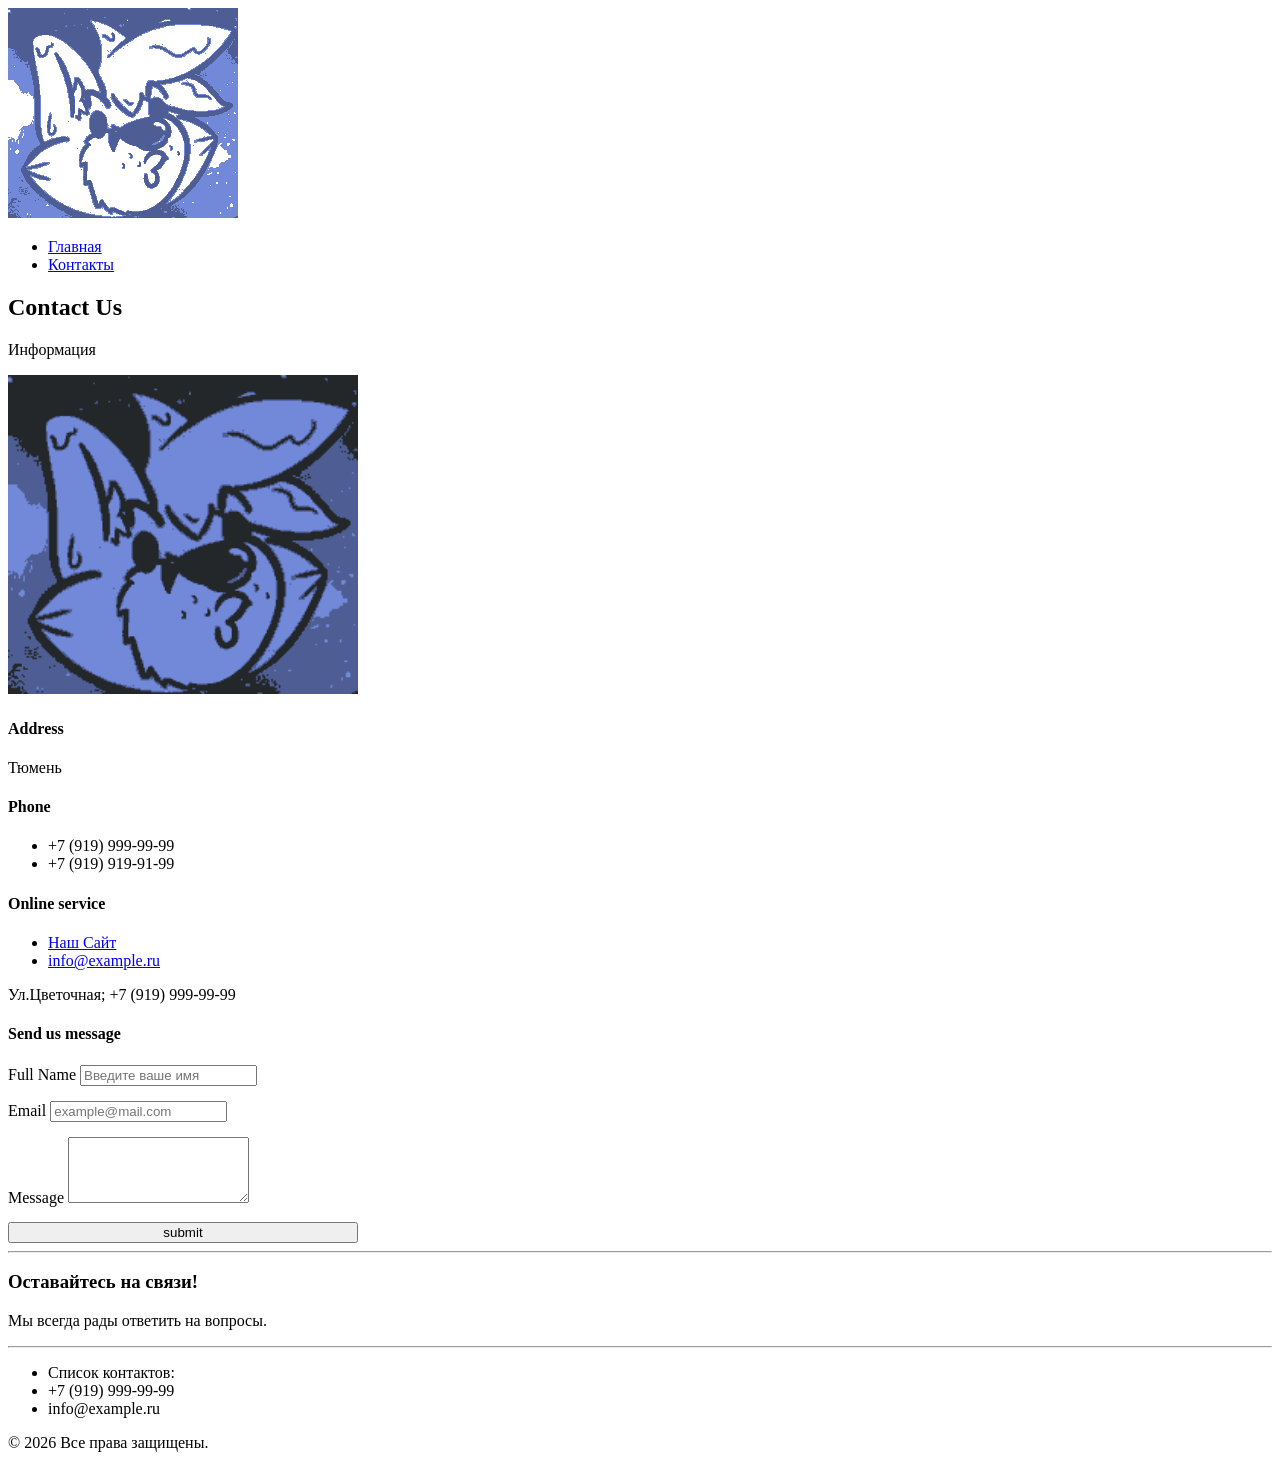
==== contacts.html @ b614b049 "Rewrote index.html added contacts.html" ====
<!doctype html>
<html>
<head>
    <meta charset="UTF-8">
    <meta name="viewport" content="width=device-width, initial-scale=1.0">
    <title>Контактная Страница</title>

</head>
<body>
    <header>
        <div class="logo">
            <a href="index.html">
                <img src="Logo.png" alt="Логотип компании">
            </a>
        </div>
        <nav>
            <ul>
                <li><a href="index.html">Главная</a></li>
                <li><a href="contacts.html">Контакты</a></li>
            </ul>
        </nav>
    </header>

    <main>
        <h2>Contact Us</h2>
        <p>Информация</p>
        <div class="logo2">
            <a href="index.html">
                <img src="Logo2.png" alt="Логотип компании" style="max-width: 350px; width: 100%; height: auto;">
            </a>
        </div>
        <h4>Address</h4>
        <p>Тюмень</p>
        <h4>Phone</h4>
        <ul>
            <li>+7 (919) 999-99-99</li>
            <li>+7 (919) 919-91-99</li>
        </ul>
        <h4>Online service</h4>
        <ul>
            <li><a href="Index.html">Наш Сайт</a></li>
            <li><a href="mailto:info@example.ru">info@example.ru</a></li>
        </ul>
        <p>Ул.Цветочная; +7 (919) 999-99-99</p>
        <h4>Send us message</h4>
        <form action="#" method="POST" style="max-width: 350px; display: flex; flex-direction: column; gap: 15px;">
    
            <label>
                Full Name
                <input type="text" name="fullname" placeholder="Введите ваше имя">
            </label>
        
            <label>
                Email
                <input type="email" name="email" placeholder="example@mail.com">
            </label>
        
            <label>
                Message
                <textarea name="message" rows="4" placeholder="Ваше сообщение...">

                </textarea>
            </label>
        
            <button type="submit">submit</button>

        </form>
        <hr>
    </main>
</body>
<footer>
        <h3>Оставайтесь на связи!</h3>
        <p>Мы всегда рады ответить на вопросы.</p>
        <hr>

        <ul>
            <li>Список контактов:</li>
            <li>+7 (919) 999-99-99</li>
            <li>info@example.ru</li>
        </ul>
        <p>&copy; 2026 Все права защищены.</p>
    </footer>
</html>
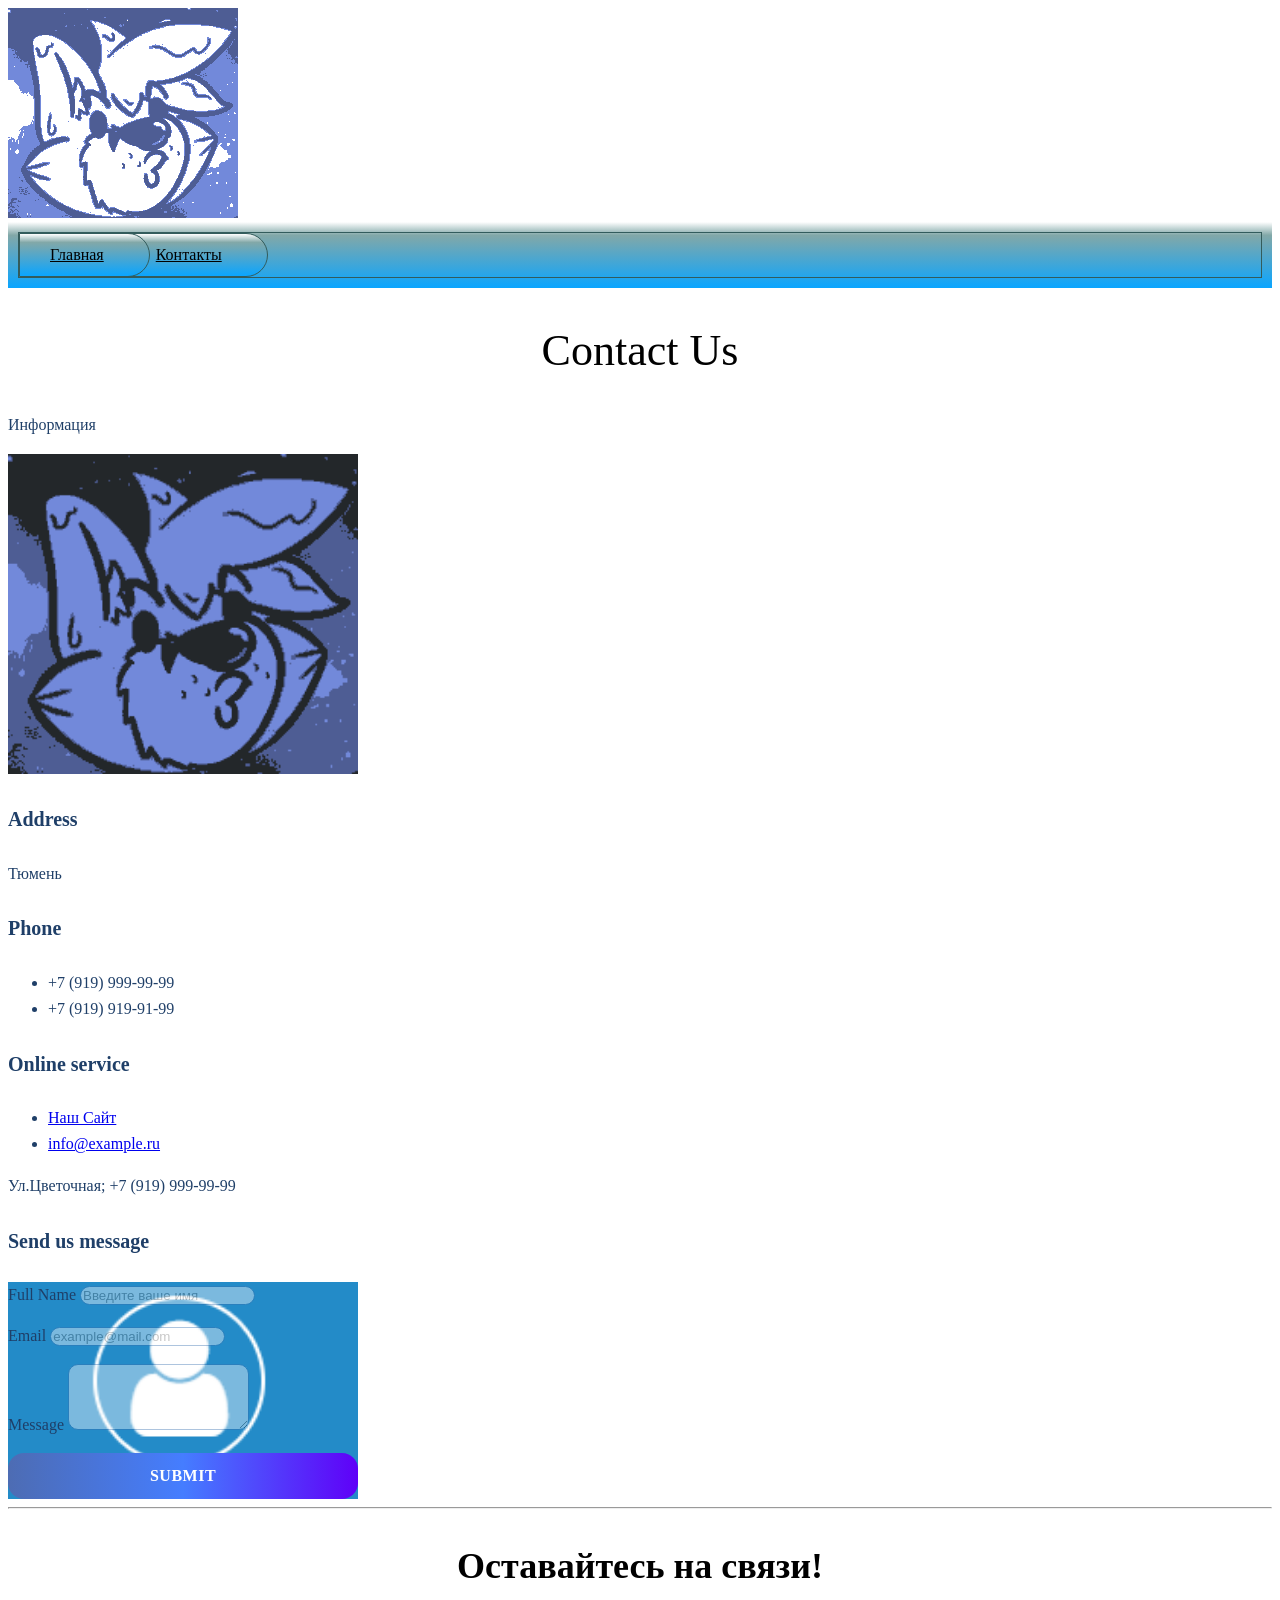
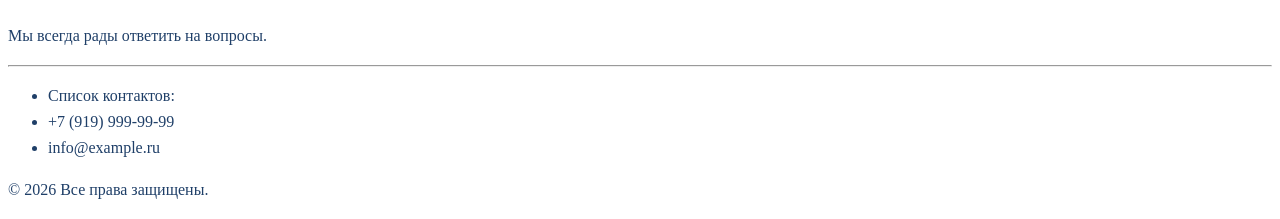
==== commit a4bd4058: "Changed style.css, moved images, changed index.html and contacts.html" ====
--- a/contacts.html
+++ b/contacts.html
@@ -4,16 +4,16 @@
     <meta charset="UTF-8">
     <meta name="viewport" content="width=device-width, initial-scale=1.0">
     <title>Контактная Страница</title>
-
+    <link rel="stylesheet" href="src/assets/styles/style.css">
 </head>
 <body>
     <header>
         <div class="logo">
             <a href="index.html">
-                <img src="Logo.png" alt="Логотип компании">
+                <img src="src/assets/img/Logo.png" alt="Логотип компании">
             </a>
         </div>
-        <nav>
+        <nav class="breadcrumb-menu"">
             <ul>
                 <li><a href="index.html">Главная</a></li>
                 <li><a href="contacts.html">Контакты</a></li>
@@ -22,62 +22,63 @@
     </header>
 
     <main>
-        <h2>Contact Us</h2>
-        <p>Информация</p>
+        <h2 class="title-secondary">Contact Us</h2>
+        <p class="text-primary">Информация</p>
         <div class="logo2">
             <a href="index.html">
-                <img src="Logo2.png" alt="Логотип компании" style="max-width: 350px; width: 100%; height: auto;">
+                <img src="src/assets/img/Logo2.png" alt="Логотип компании" style="max-width: 350px; width: 100%; height: auto;">
             </a>
         </div>
-        <h4>Address</h4>
-        <p>Тюмень</p>
-        <h4>Phone</h4>
+        <h4 class="title-quaternary">Address</h4>
+        <p class="text-primary">Тюмень</p>
+        <h4 class="title-quaternary">Phone</h4>
         <ul>
-            <li>+7 (919) 999-99-99</li>
-            <li>+7 (919) 919-91-99</li>
+            <li class="text-primary">+7 (919) 999-99-99</li>
+            <li class="text-primary">+7 (919) 919-91-99</li>
         </ul>
-        <h4>Online service</h4>
+        <h4 class="title-quaternary">Online service</h4>
         <ul>
-            <li><a href="Index.html">Наш Сайт</a></li>
-            <li><a href="mailto:info@example.ru">info@example.ru</a></li>
+            <li class="text-primary"><a href="Index.html">Наш Сайт</a></li>
+            <li class="text-primary"><a href="mailto:info@example.ru">info@example.ru</a></li>
         </ul>
-        <p>Ул.Цветочная; +7 (919) 999-99-99</p>
-        <h4>Send us message</h4>
-        <form action="#" method="POST" style="max-width: 350px; display: flex; flex-direction: column; gap: 15px;">
+        <p class="text-primary">Ул.Цветочная; +7 (919) 999-99-99</p>
+
+        <h4 class="title-quaternary">Send us message</h4>
+        <form class="contact-form" action="#" method="POST" style="max-width: 350px; display: flex; flex-direction: column; gap: 15px;">
     
-            <label>
+            <label class="text-primary">
                 Full Name
-                <input type="text" name="fullname" placeholder="Введите ваше имя">
+                <input class="form-field" type="text" name="fullname" placeholder="Введите ваше имя">
             </label>
         
-            <label>
+            <label class="text-primary">
                 Email
-                <input type="email" name="email" placeholder="example@mail.com">
+                <input class="form-field" type="email" name="email" placeholder="example@mail.com">
             </label>
         
-            <label>
+            <label class="text-primary">
                 Message
-                <textarea name="message" rows="4" placeholder="Ваше сообщение...">
+                <textarea class="form-field" name="message" rows="4" placeholder="Ваше сообщение...">
 
                 </textarea>
             </label>
         
-            <button type="submit">submit</button>
+            <button type="submit" class="button-submit">submit</button>
 
         </form>
         <hr>
     </main>
 </body>
 <footer>
-        <h3>Оставайтесь на связи!</h3>
-        <p>Мы всегда рады ответить на вопросы.</p>
+        <h3 class="title-tertiary">Оставайтесь на связи!</h3>
+        <p class="text-primary">Мы всегда рады ответить на вопросы.</p>
         <hr>
 
         <ul>
-            <li>Список контактов:</li>
-            <li>+7 (919) 999-99-99</li>
-            <li>info@example.ru</li>
+            <li class="text-primary">Список контактов:</li>
+            <li class="text-primary">+7 (919) 999-99-99</li>
+            <li class="text-primary">info@example.ru</li>
         </ul>
-        <p>&copy; 2026 Все права защищены.</p>
-    </footer>
+        <p class="text-primary">&copy; 2026 Все права защищены.</p>
+</footer>
 </html>
--- a/src/assets/styles/style.css
+++ b/src/assets/styles/style.css
@@ -0,0 +1,104 @@
+@import "./global.css";
+@import "./fonts.css";
+@import "./utils.css";
+
+.text-primary{ /*Параграфы*/
+    font-size: 16px;
+    line-height: 26px;
+    color: #1F3F68;
+}
+
+.title-main{ /*h1*/
+    font-size: 64px;
+    color: #1F3F68;
+}
+
+.title-secondary { /*h2*/
+    font-weight: 500;
+    font-size: 44px;
+    text-align: center;
+}
+
+.title-tertiary  { /*h3*/
+    font-size: 36px;
+    text-align: center;
+}
+
+.title-quaternary { /*h4*/
+    font-size: 20px;
+    line-height: 30px;
+    color: #1F3F68;
+}
+
+.form-field {  /*Поля ввода*/
+    border: 1px solid #356EAD;
+    box-sizing: border-box;
+    border-radius: 10px;
+    opacity: 0.4;
+}
+
+.button-submit { /*Отправка формы*/
+    background: linear-gradient(90deg, #4d6cb3 0%, #457dff 50%, #5f00f8 100%);
+    color: #ffffff;
+    text-align: center;
+    font-family: 'Inter';
+    font-weight: 600;
+    font-size: 16px;
+    letter-spacing: 0.5px;
+    text-transform: uppercase;
+    border-radius: 16px;
+    padding: 14px 32px;
+    border: none;
+    cursor: pointer;
+    display: inline-block;
+    transition: opacity 0.2s ease, transform 0.1s ease;
+}
+
+.contact-form { /*Вид формы*/
+    
+    background-image: url('../img/background.png');
+    background-size: cover;
+    background-position: center;
+    background-repeat: no-repeat;
+}
+
+.breadcrumb-menu{ /*Хлебные крошки*/
+    background: linear-gradient(to bottom, #ffffff 0%, #82a8a8 20%, #0aa5ff 100%);
+     padding: 10px;
+}
+
+.breadcrumb-menu ul {
+  display: flex;
+  padding: 0;
+  margin: 0;
+  border: 1px solid #335c5c;
+  overflow: hidden;
+}
+
+.breadcrumb-menu li {
+  margin-right: -25px; 
+  position: relative;
+}
+
+.breadcrumb-menu li a, 
+.breadcrumb-menu li.active {
+  display: block;
+  padding: 12px 45px 12px 30px;
+  color: #000;
+  font-size: 16px;
+  background: linear-gradient(to bottom, #ffffff 0%, #82a8a8 20%, #0aa5ff 100%);
+  border-radius: 0 30px 30px 0;
+  border: 1px solid #335c5c;
+} 
+
+.breadcrumbs li.active {
+  background: transparent;
+  border-color: transparent;
+  box-shadow: none;
+}
+/*Настройка z-index*/
+.breadcrumb-menu li:nth-child(1) { z-index: 4; }
+.breadcrumb-menu li:nth-child(2) { z-index: 3; }
+.breadcrumb-menu li:nth-child(3) { z-index: 2; }
+.breadcrumb-menu li:nth-child(4) { z-index: 1; }
+
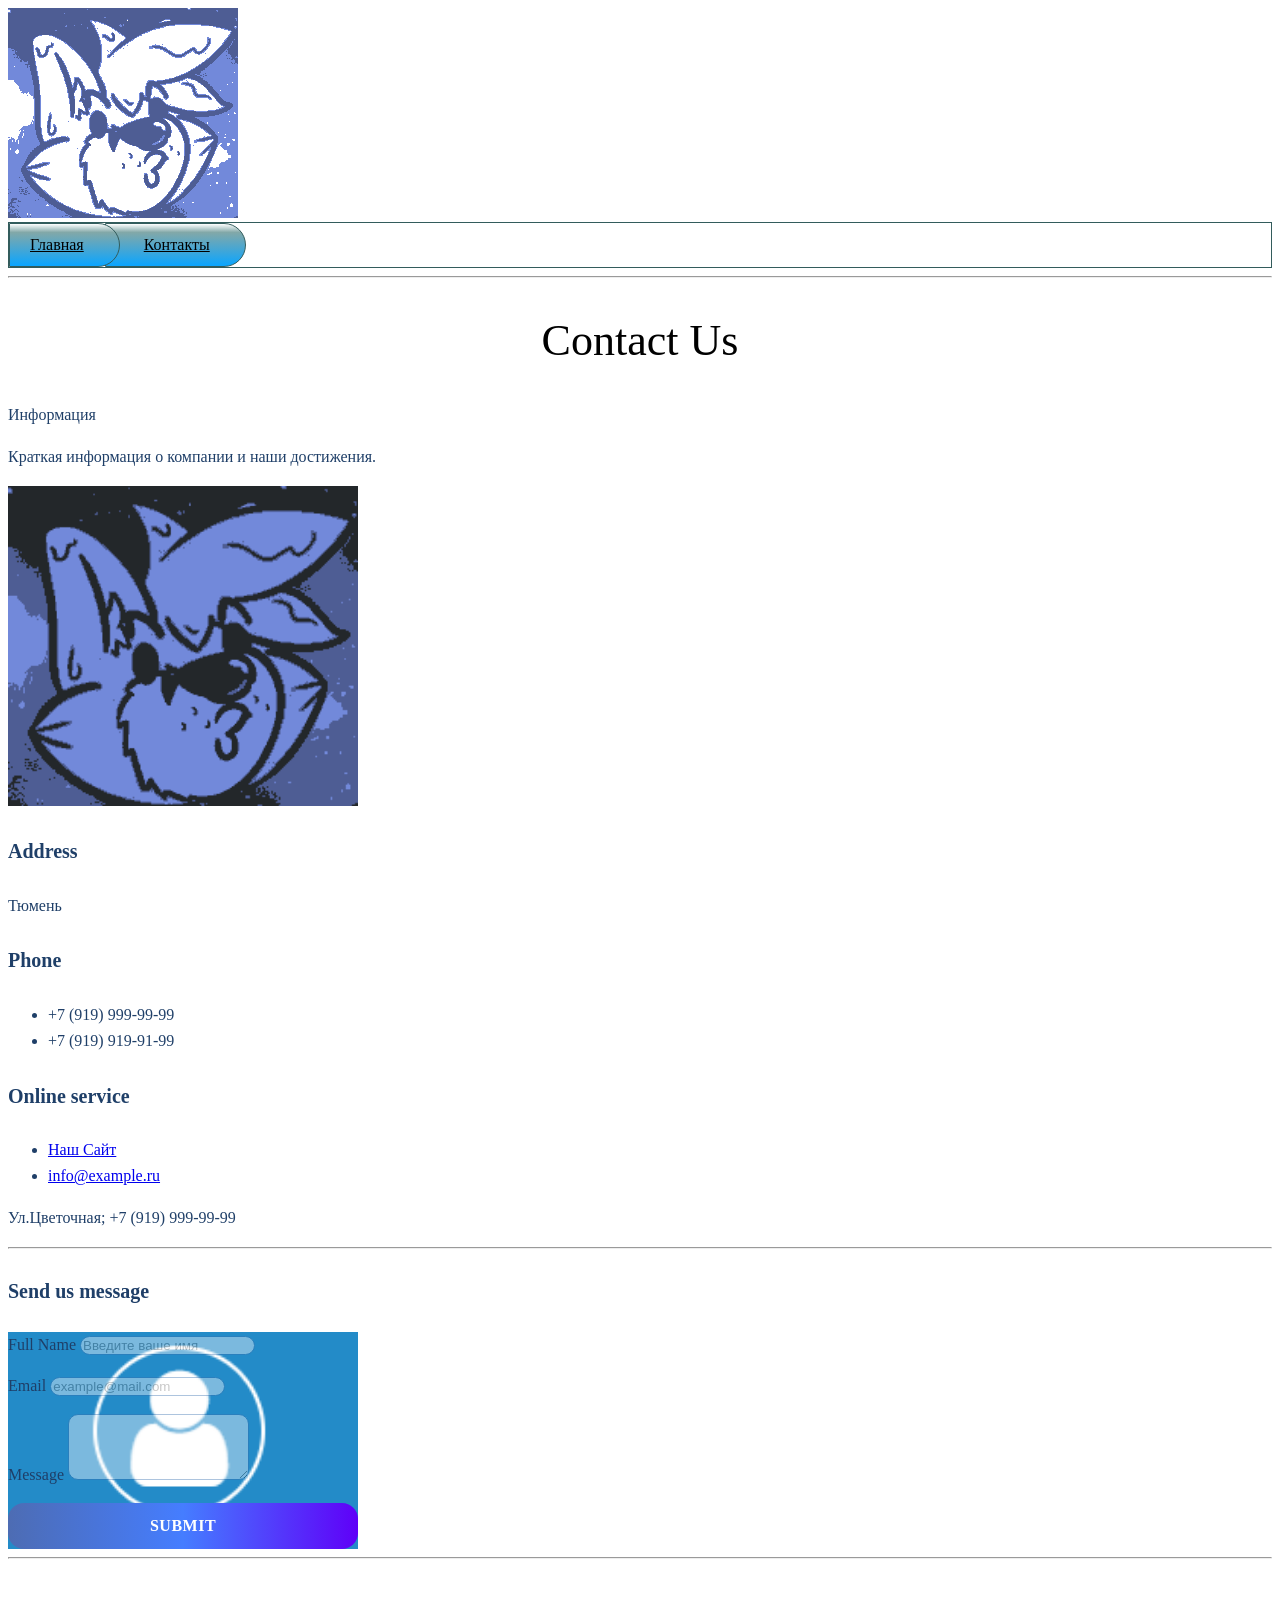
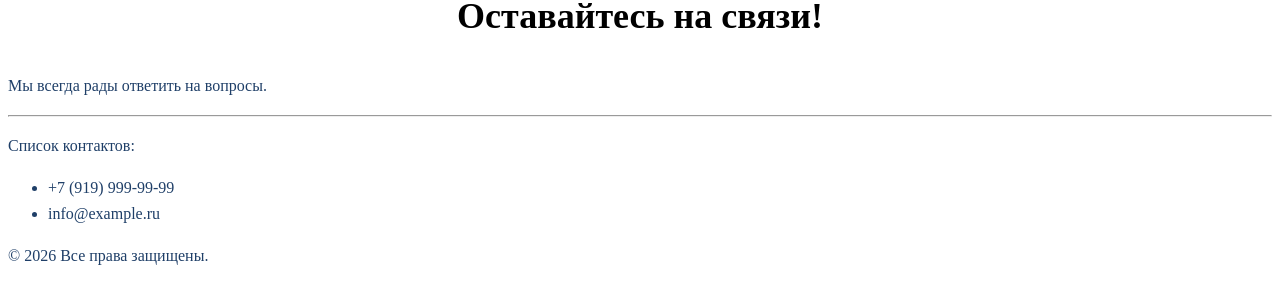
==== commit e713bc1a: "Added blocks. Fixed styles." ====
--- a/contacts.html
+++ b/contacts.html
@@ -7,7 +7,7 @@
     <link rel="stylesheet" href="src/assets/styles/style.css">
 </head>
 <body>
-    <header>
+    <header class = "main-header">
         <div class="logo">
             <a href="index.html">
                 <img src="src/assets/img/Logo.png" alt="Логотип компании">
@@ -22,63 +22,77 @@
     </header>
 
     <main>
+        <hr>
         <h2 class="title-secondary">Contact Us</h2>
         <p class="text-primary">Информация</p>
-        <div class="logo2">
-            <a href="index.html">
-                <img src="src/assets/img/Logo2.png" alt="Логотип компании" style="max-width: 350px; width: 100%; height: auto;">
-            </a>
+
+        <div class = "main-section"> 
+
+            <div class = "contact-info-block">
+                <p class="text-primary">Краткая информация о компании и наши достижения.</p>
+
+                <div class="logo">
+                    <a href="index.html">
+                        <img src="src/assets/img/Logo2.png" alt="Логотип компании" style="max-width: 350px; width: 100%; height: auto;">
+                    </a>
+                </div>
+
+                <div class = "contact-details">
+                    <h4 class="title-quaternary">Address</h4>
+                    <p class="text-primary">Тюмень</p>
+                    <h4 class="title-quaternary">Phone</h4>
+                    <ul>
+                        <li class="text-primary">+7 (919) 999-99-99</li>
+                        <li class="text-primary">+7 (919) 919-91-99</li>
+                    </ul>
+                    <h4 class="title-quaternary">Online service</h4>
+                    <ul>
+                        <li class="text-primary"><a href="Index.html">Наш Сайт</a></li>
+                        <li class="text-primary"><a href="mailto:info@example.ru">info@example.ru</a></li>
+                    </ul>
+                    <p class="text-primary">Ул.Цветочная; +7 (919) 999-99-99</p>
+                </div>
+                
+            </div>
         </div>
-        <h4 class="title-quaternary">Address</h4>
-        <p class="text-primary">Тюмень</p>
-        <h4 class="title-quaternary">Phone</h4>
-        <ul>
-            <li class="text-primary">+7 (919) 999-99-99</li>
-            <li class="text-primary">+7 (919) 919-91-99</li>
-        </ul>
-        <h4 class="title-quaternary">Online service</h4>
-        <ul>
-            <li class="text-primary"><a href="Index.html">Наш Сайт</a></li>
-            <li class="text-primary"><a href="mailto:info@example.ru">info@example.ru</a></li>
-        </ul>
-        <p class="text-primary">Ул.Цветочная; +7 (919) 999-99-99</p>
-
-        <h4 class="title-quaternary">Send us message</h4>
-        <form class="contact-form" action="#" method="POST" style="max-width: 350px; display: flex; flex-direction: column; gap: 15px;">
-    
-            <label class="text-primary">
-                Full Name
-                <input class="form-field" type="text" name="fullname" placeholder="Введите ваше имя">
-            </label>
-        
-            <label class="text-primary">
-                Email
-                <input class="form-field" type="email" name="email" placeholder="example@mail.com">
-            </label>
-        
-            <label class="text-primary">
-                Message
-                <textarea class="form-field" name="message" rows="4" placeholder="Ваше сообщение...">
-
-                </textarea>
-            </label>
-        
-            <button type="submit" class="button-submit">submit</button>
-
-        </form>
+        <hr>
+        <div class = 'contact-form-block'>
+            <h4 class="title-quaternary">Send us message</h4>
+            <form class="contact-form" action="#" method="POST" style="max-width: 350px; display: flex; flex-direction: column; gap: 15px;">
+            
+                <label class="text-primary">
+                    Full Name
+                    <input class="form-field" type="text" name="fullname" placeholder="Введите ваше имя">
+                </label>
+            
+                <label class="text-primary">
+                    Email
+                    <input class="form-field" type="email" name="email" placeholder="example@mail.com">
+                </label>
+            
+                <label class="text-primary">
+                    Message
+                    <textarea class="form-field" name="message" rows="4" placeholder="Ваше сообщение...">
+                    
+                    </textarea>
+                </label>
+            
+                <button type="submit" class="button-submit">submit</button>
+            
+            </form>
+        </div>
         <hr>
     </main>
-</body>
-<footer>
+    <footer class = "main-footer">
         <h3 class="title-tertiary">Оставайтесь на связи!</h3>
         <p class="text-primary">Мы всегда рады ответить на вопросы.</p>
         <hr>
-
-        <ul>
-            <li class="text-primary">Список контактов:</li>
+        <p class="text-primary">Список контактов:</p>
+        <ul class = "footer-info-blocks">
             <li class="text-primary">+7 (919) 999-99-99</li>
             <li class="text-primary">info@example.ru</li>
         </ul>
         <p class="text-primary">&copy; 2026 Все права защищены.</p>
-</footer>
+    </footer>
+</body>
 </html>
--- a/src/assets/styles/style.css
+++ b/src/assets/styles/style.css
@@ -62,10 +62,7 @@
     background-repeat: no-repeat;
 }
 
-.breadcrumb-menu{ /*Хлебные крошки*/
-    background: linear-gradient(to bottom, #ffffff 0%, #82a8a8 20%, #0aa5ff 100%);
-     padding: 10px;
-}
+/*Хлебные крошки*/
 
 .breadcrumb-menu ul {
   display: flex;
@@ -76,27 +73,32 @@
 }
 
 .breadcrumb-menu li {
-  margin-right: -25px; 
+  margin-right: -15px; 
   position: relative;
 }
 
 .breadcrumb-menu li a, 
 .breadcrumb-menu li.active {
   display: block;
-  padding: 12px 45px 12px 30px;
+  padding: 12px 35px 12px 38px;
   color: #000;
   font-size: 16px;
   background: linear-gradient(to bottom, #ffffff 0%, #82a8a8 20%, #0aa5ff 100%);
   border-radius: 0 30px 30px 0;
   border: 1px solid #335c5c;
+  
 } 
+
+.breadcrumb-menu li:first-child a {
+  padding-left: 20px;
+}
 
 .breadcrumbs li.active {
   background: transparent;
   border-color: transparent;
   box-shadow: none;
 }
-/*Настройка z-index*/
+/*Настройка z-index крошек*/
 .breadcrumb-menu li:nth-child(1) { z-index: 4; }
 .breadcrumb-menu li:nth-child(2) { z-index: 3; }
 .breadcrumb-menu li:nth-child(3) { z-index: 2; }
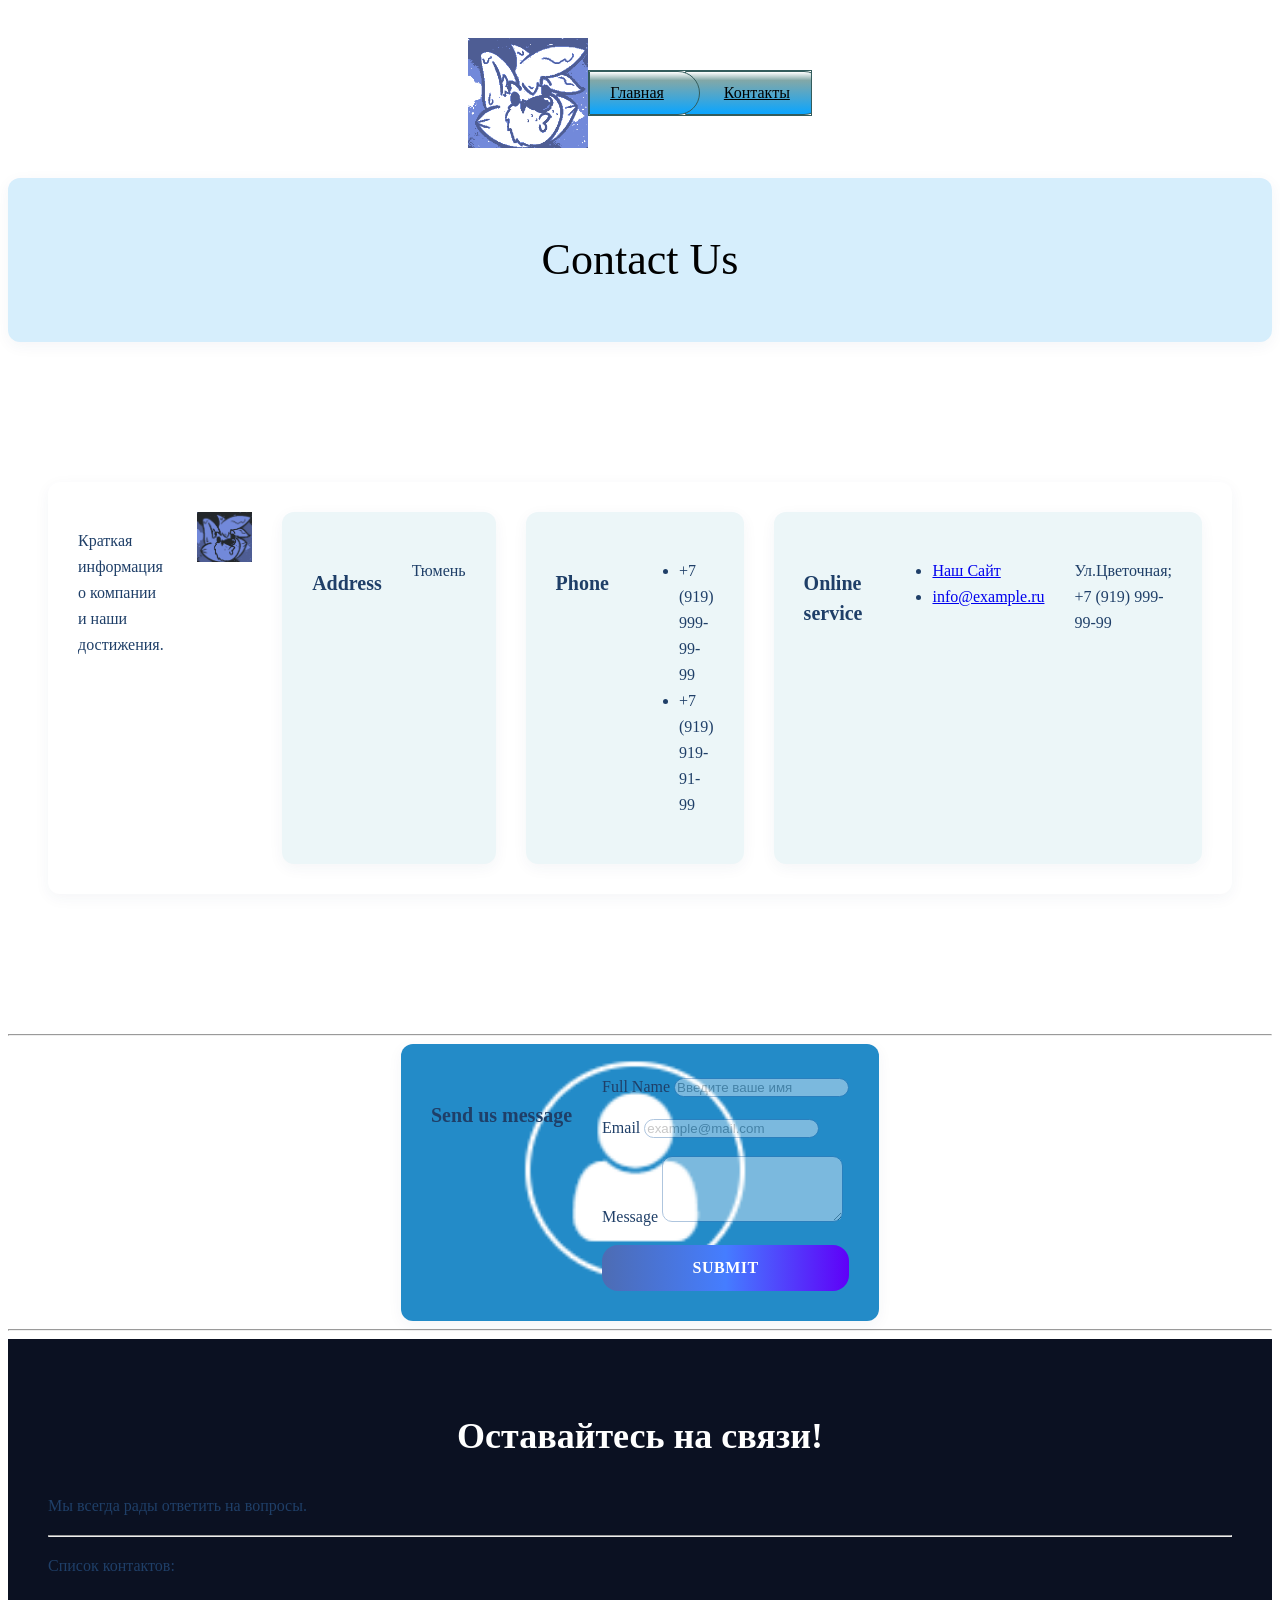
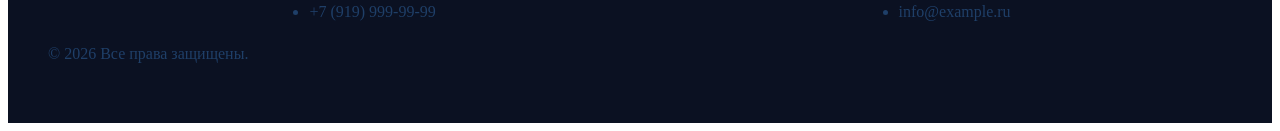
==== commit e7da6067: "Added blocks to styles.css for contacts.html and index.html" ====
--- a/contacts.html
+++ b/contacts.html
@@ -22,10 +22,9 @@
     </header>
 
     <main>
-        <hr>
-        <h2 class="title-secondary">Contact Us</h2>
-        <p class="text-primary">Информация</p>
-
+        <div class = "contact-title">
+            <h2 class="title-secondary">Contact Us</h2>
+        </div>
         <div class = "main-section"> 
 
             <div class = "contact-info-block">
@@ -40,11 +39,17 @@
                 <div class = "contact-details">
                     <h4 class="title-quaternary">Address</h4>
                     <p class="text-primary">Тюмень</p>
+                </div>
+
+                <div class = "contact-details">
                     <h4 class="title-quaternary">Phone</h4>
                     <ul>
                         <li class="text-primary">+7 (919) 999-99-99</li>
                         <li class="text-primary">+7 (919) 919-91-99</li>
                     </ul>
+                </div>
+                
+                <div class = "contact-details">
                     <h4 class="title-quaternary">Online service</h4>
                     <ul>
                         <li class="text-primary"><a href="Index.html">Наш Сайт</a></li>
@@ -57,6 +62,7 @@
         </div>
         <hr>
         <div class = 'contact-form-block'>
+            <div class="contact-form-style">
             <h4 class="title-quaternary">Send us message</h4>
             <form class="contact-form" action="#" method="POST" style="max-width: 350px; display: flex; flex-direction: column; gap: 15px;">
             
@@ -78,8 +84,8 @@
                 </label>
             
                 <button type="submit" class="button-submit">submit</button>
-            
             </form>
+            </div>
         </div>
         <hr>
     </main>
--- a/src/assets/styles/style.css
+++ b/src/assets/styles/style.css
@@ -51,15 +51,6 @@
     border: none;
     cursor: pointer;
     display: inline-block;
-    transition: opacity 0.2s ease, transform 0.1s ease;
-}
-
-.contact-form { /*Вид формы*/
-    
-    background-image: url('../img/background.png');
-    background-size: cover;
-    background-position: center;
-    background-repeat: no-repeat;
 }
 
 /*Хлебные крошки*/
@@ -104,3 +95,186 @@
 .breadcrumb-menu li:nth-child(3) { z-index: 2; }
 .breadcrumb-menu li:nth-child(4) { z-index: 1; }
 
+/*Блоки*/
+
+/*index*/
+
+/*Welcome*/
+.welcome-section {
+    display: flex;
+    gap: 40px;
+    background: #e7e7e7;
+    padding: 40px;
+    border-radius: 12px;
+    box-shadow: 0 10px 30px rgba(31, 63, 104, 0.05);
+}
+
+.welcome-message {
+    display: flex;
+    flex-direction: column;
+}
+
+.welcome-description {
+    display: flex;
+    flex-direction: column; 
+    gap: 20px; 
+    background-color: #ffffff;
+    padding: 20px;
+    border-radius: 12px;
+    box-shadow: 0 4px 15px rgba(31, 63, 104, 0.05);
+    max-width: 600px;    
+    margin-left: auto;   
+}
+/*advert*/
+.advert-section{
+    display: flex;
+    flex-direction: column;
+    gap: 40px; 
+    padding: 40px;
+    background: #e4ecf1;
+    border-radius: 12px; 
+    margin-bottom: 100px;
+}
+
+.advert-body{
+    display: flex;
+    flex-direction: row;
+}
+
+.advert-section-title{
+    display: flex;
+    text-align: left;
+    padding: 30px;
+}
+
+.advert-section-text{
+    display:flex;
+    flex-direction: column; 
+    gap: 15px; 
+    background-color: #ffffff;
+    padding: 30px;
+    border-radius: 12px;
+    box-shadow: 0 4px 15px rgba(31, 63, 104, 0.05);
+    max-width: 1200px;
+}
+
+.advert-section-img{
+    margin-left: auto;
+    flex-shrink: 0;
+}
+
+/*Main*/
+.main-section {
+    display: flex;
+    justify-content: space-around;
+    align-items: center;
+    gap: 40px;
+    padding: 40px;
+    margin-top: 100px;
+    margin-bottom: 100px;
+}
+
+.info-title {
+    display: flex;
+    flex-direction: column; 
+    gap: 10px;              
+    padding: 30px;
+    width: 30%;
+    height: 400px;
+    background-color: #d6eefc;
+    box-shadow: 0 4px 15px rgba(31, 63, 104, 0.05);
+    border-radius: 12px;
+}
+
+.info-block{
+    display:flex;
+    flex-direction: column; 
+    gap: 15px; 
+    background-color: #ffffff;
+    height: 400px;
+    padding: 30px;
+    border-radius: 12px;
+    box-shadow: 0 4px 15px rgba(31, 63, 104, 0.05);
+}
+
+/*contacts*/
+
+.contact-title{
+    display: flex;
+    justify-content: center;
+    background-color: #d6eefc;
+    padding: 20px 40px;       
+    border-radius: 12px;
+    box-shadow: 0 4px 15px rgba(31, 63, 104, 0.05);
+    margin: 0;  
+}
+
+.contact-info-block {
+    display: flex;
+    flex-direction: row;
+    gap: 30px;
+    background-color: #ffffff;
+    padding: 30px;
+    border-radius: 12px;
+    box-shadow: 0 4px 15px rgba(31, 63, 104, 0.05);
+}
+
+.contact-details {
+    display: flex;
+    flex-direction: row;
+    gap: 30px;
+    background-color: #ecf6f8;
+    padding: 30px;
+    border-radius: 12px;
+    box-shadow: 0 4px 15px rgba(31, 63, 104, 0.05);
+}
+
+.contact-form-block {
+    display: flex;
+    justify-content: center;
+}
+
+.contact-form-style {
+    display: flex;
+    gap: 30px;
+    padding: 30px;
+    border-radius: 12px;
+    box-shadow: 0 4px 15px rgba(31, 63, 104, 0.05);
+    background-image: url('../img/background.png');
+    background-size: cover;
+    background-position: center;
+    background-repeat: no-repeat;
+}
+
+
+/*Header*/
+.main-header {
+    display: flex;
+    position: sticky;
+    top:0;
+    justify-content: center;
+    align-items: center;
+    padding: 30px 20px;
+}
+
+.logo img {
+    width: 120px; 
+    height: auto;
+    display: block; 
+}
+
+/*Footer*/
+.main-footer {
+    background-color: #0b1122; 
+    color: #ffffff;
+    padding: 40px;
+    bottom:0;
+}
+
+.footer-info-blocks {
+    display: flex;
+    justify-content: space-around;
+    flex-wrap: wrap;
+    gap: 20px;
+    margin-top: 20px;
+}
